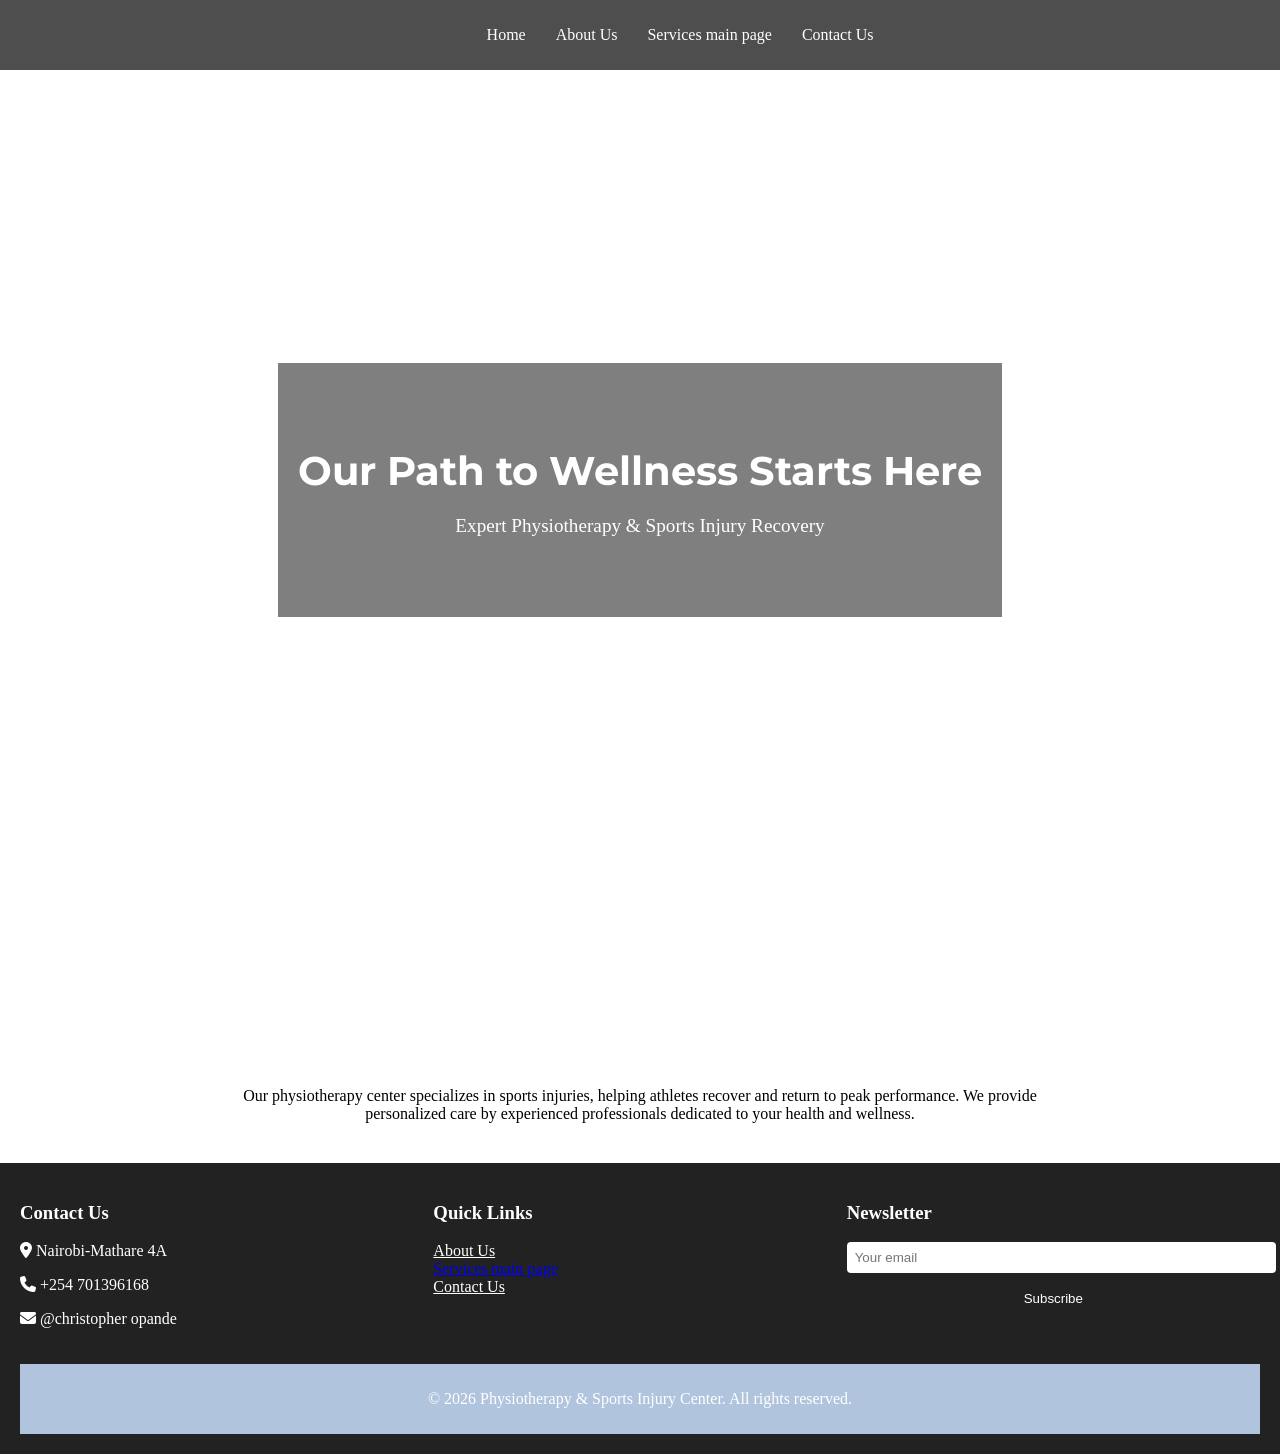
==== index.html @ 8ec616a6 "Update index.html" ====
<!DOCTYPE html>
<html lang="en">
<head>
<meta charset="UTF-8" />
<meta name="viewport" content="width=device-width, initial-scale=1.0"/>
<title>Physio-Center</title>
<!-- Font Awesome for icons -->
<link rel="stylesheet" href="https://cdnjs.cloudflare.com/ajax/libs/font-awesome/6.4.0/css/all.min.css"/>
<!-- Google Fonts -->
<link href="https://fonts.googleapis.com/css2?family=Montserrat:wght@700&family=Open+Sans&display=swap" rel="stylesheet"/>
<style>
  /* CSS for background slideshow in hero */
@keyframes slideBackground {
  0% { background-image: url('jpg.1.jpg'); }
  50% { background-image: url('jpg.15.jpg'); }
  75% { background-image: url('jpg.003.jpg'); }
  80% { background-image: url('jpg002.jpg'); }
  90% { background-image: url('opande22.jpg.'); }
  100% { background-image: url('jpg.1980.png'); }
}
  body {
    margin: 0;
    font-family: 'flex', flex;
    --deep-teal:transparent;
  }

  /* Styles for header */
  header {
    position: fixed;
    width: 100%;
    top: 0;
    background-color: rgba(34, 34, 34, 0.8);
    padding: 10px 20px;
    z-index: 999;
  }
  .nav-container {
    display: flex;
    justify-content: center;
    align-items: center;
  }
  .logo h1 {
    margin: 0;
    color: #fff;
  }
  nav ul {
    list-style: none;
    display:flex;
    gap: 30px;
  }
  nav ul li a {
    color: #fff;
    text-decoration:none;
  }

  /* Hero section with background slideshow */
  .hero {
    height: 100vh;
    background-size: cover;
    background-position: center;
    animation: slideBackground 10s;
    display: flex;
    align-items: center;
    justify-content: center;
    position: relative;
  }
  .hero-overlay {
    background-color: rgba(0, 0, 0, 0.5);
    padding: 50px 20px;
    text-align: center;
    max-width: 800px;
    margin: auto;
  }
  .hero h1 {
    font-family: 'Montserrat', sans-serif;
    font-size: 2.5em;
    margin-bottom: 20px;
    color: #fff;
  }
  .hero p {
    font-size: 1.2em;
    color: #fff;
    margin-bottom: 30px;
  }
  .btn {
    display: inline-block;
    padding: 12px 25px;
    background-color: var(--deep-teal);
    color: #fff;
    text-decoration: flex;
    border-radius: 8px;
    font-weight: bold;
  }

  /* Additional styles for sections if needed */
  section {
    padding: 40px 20px;
  }
  h2 {
    text-align: center;
    margin-bottom: 20px;
    color: var(--deep-teal);
  }

  /* Clean up for responsiveness if needed */
  @media(max-width:768px){
    nav ul {
      flex-direction: column;
      align-items: center;
    }
  }
</style>
</head>
<body>

<!-- Header -->
<header>
  <div class="nav-container">
   <div class="logo">
  
    </div>
    <nav>
      <ul>
 <li><a href="index.html">Home</a></li>

 <li><a href="about.html">About Us</a></li>

 <li><a href="services main page.html">Services main page</a></li>

  <li><a href="contact.html">Contact Us</a></li>
 </ul>
   </nav>
  </div>
</header>

<!-- Hero Section with background slideshow -->
<section class="hero">
  <div class="hero-overlay">

    <h1>Our Path to Wellness Starts Here</h1>
    <p>Expert Physiotherapy & Sports Injury Recovery</p>
  </div>
</section>

<!-- Add other sections if needed, e.g., About, Services, etc. -->

<!-- Example: About Us Preview -->
<section>
  <h2>Welcome to Physio-Center</h2>
  <p style="max-width:800px; margin:auto; text-align:center;">
    Our physiotherapy center specializes in sports injuries, helping athletes recover and return to peak performance. We provide personalized care by experienced professionals dedicated to your health and wellness.
  </p>
</section>

<!-- Footer -->
<footer style="background-color:#222; color:#fff; padding:20px;">
  <div style="display:flex; flex-wrap:wrap; justify-content:space-around;">
    <div style="flex:1; min-width:200px; margin-bottom:20px;">
      <h3>Contact Us</h3>
      <p><i class="fas fa-map-marker-alt"></i> Nairobi-Mathare 4A</p>
      <p><i class="fas fa-phone"></i> +254 701396168</p>
      <p><i class="fas fa-envelope"></i> @christopher opande</p>
    </div>
    <div style="flex:1; min-width:200px; margin-bottom:20px;">
      <h3>Quick Links</h3>
      <ul style="list-style:none; padding:0;">
        <li><a href="about.html" style="color:#fff;">About Us</a></li>
         <li><a href="services main page.html">Services main page</a></li>
        <li><a href="contact.html" style="color:#fff;">Contact Us</a></li>
      </ul>
    </div>
    <div style="flex:1; min-width:200px; margin-bottom:20px;">
      <h3>Newsletter</h3>
      <form>
        <input type="email" placeholder="Your email" required style="width:100%; padding:8px; margin-bottom:10px; border-radius:4px; border:none;" />
        <button type="submit" style="width:100%; padding:8px; border:none; border-radius:4px; background-color:var(--deep-teal); color:#fff;">Subscribe</button>
      </form>
    </div>
  </div>
  <div style="text-align:center; padding:10px; background-color:lightsteelblue";>
    <p>&copy; 2026 Physiotherapy & Sports Injury Center. All rights reserved.</p>
  </div>
</footer>

</body>
</html>
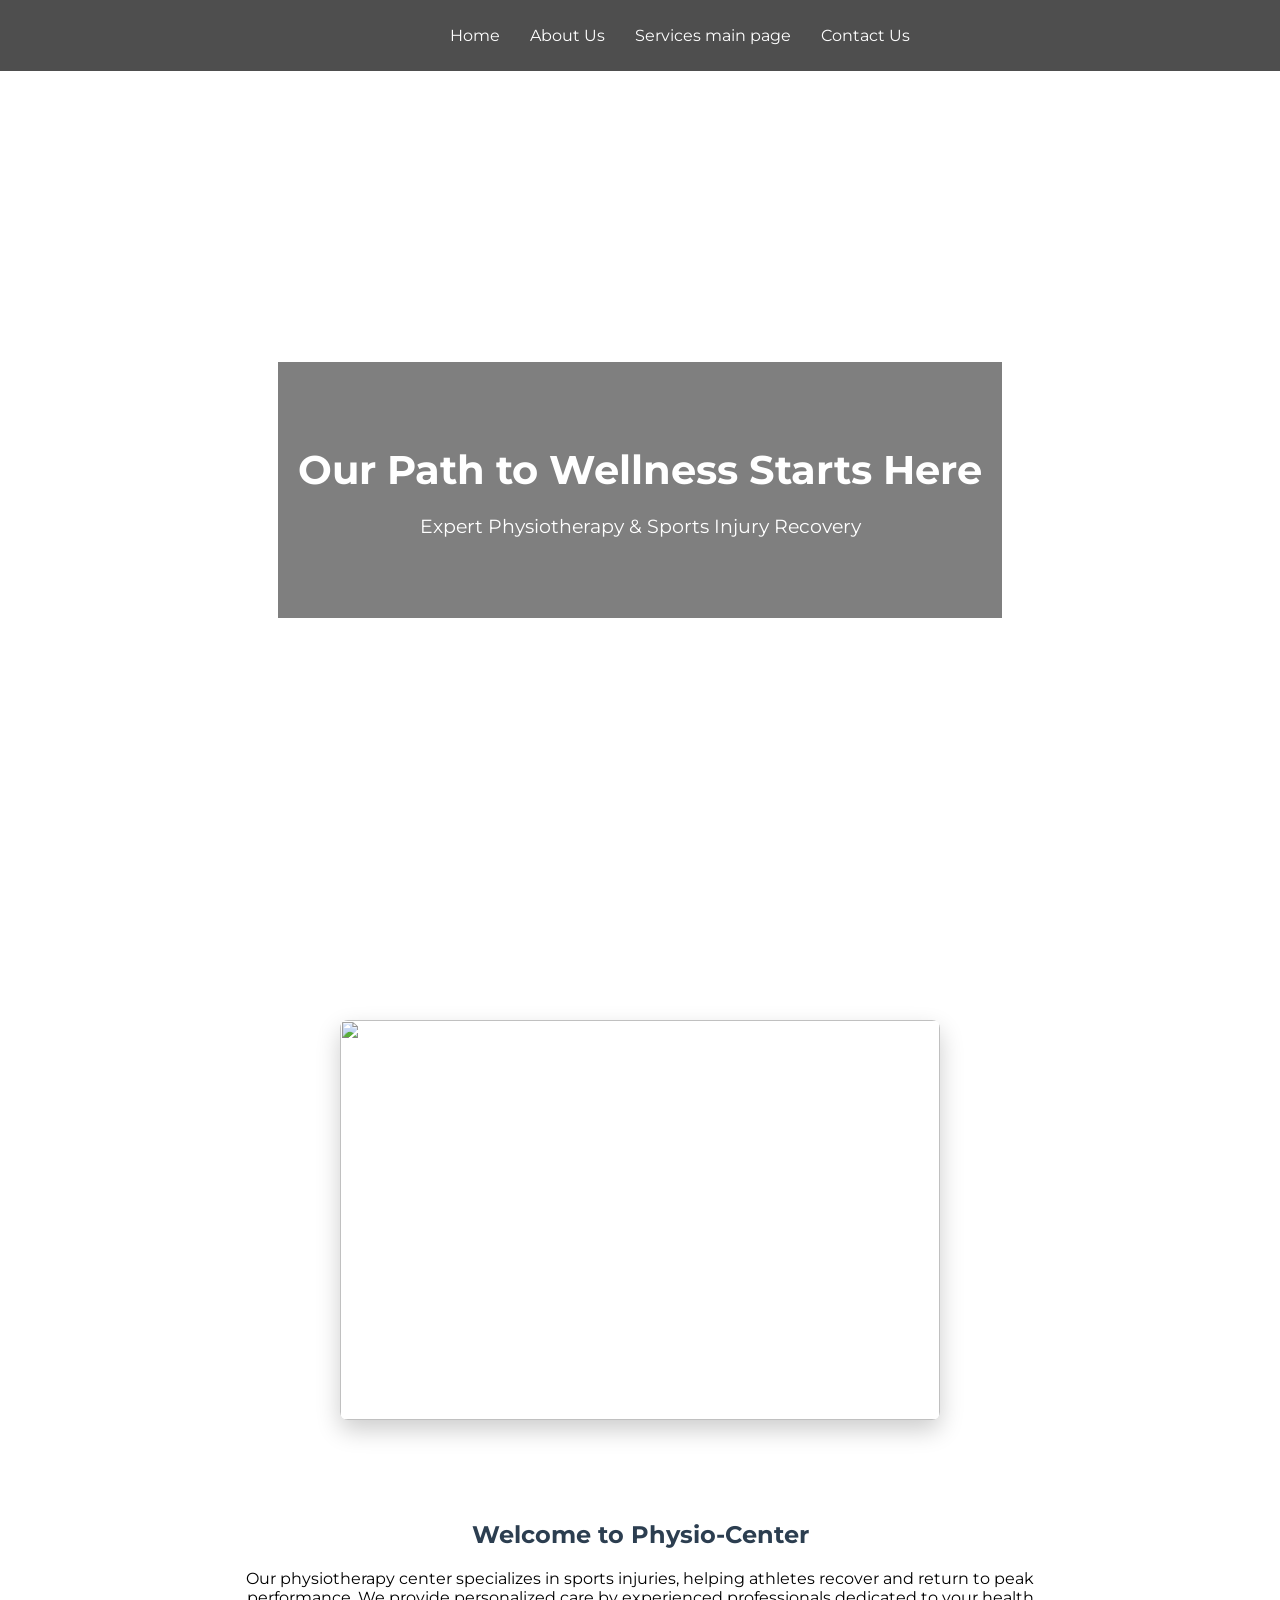
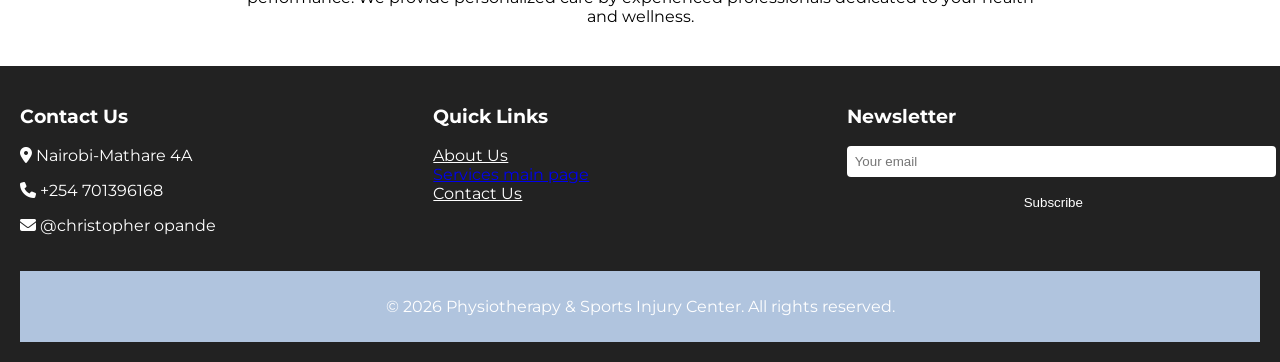
==== commit f1e284f3: "Update index.html" ====
--- a/index.html
+++ b/index.html
@@ -9,19 +9,20 @@
 <!-- Google Fonts -->
 <link href="https://fonts.googleapis.com/css2?family=Montserrat:wght@700&family=Open+Sans&display=swap" rel="stylesheet"/>
 <style>
-  /* CSS for background slideshow in hero */
-@keyframes slideBackground {
-  0% { background-image: url('jpg.1.jpg'); }
-  50% { background-image: url('jpg.15.jpg'); }
-  75% { background-image: url('jpg.003.jpg'); }
-  80% { background-image: url('jpg002.jpg'); }
-  90% { background-image: url('opande22.jpg.'); }
-  100% { background-image: url('jpg.1980.png'); }
-}
+  /* Existing CSS */
+  @keyframes slideBackground {
+    0% { background-image: url('jpg.1.jpg'); }
+    16.66% { background-image: url('jpg.15.jpg'); }
+    33.33% { background-image: url('jpg.003.jpg'); }
+    50% { background-image: url('jpg002.jpg'); }
+    66.66% { background-image: url('opande22.jpg'); }
+    83.33% { background-image: url('jpg.1980.png'); }
+    100% { background-image: url('jpg.1.jpg'); }
+  }
+
   body {
     margin: 0;
-    font-family: 'flex', flex;
-    --deep-teal:transparent;
+    font-family: 'Montserrat', sans-serif;
   }
 
   /* Styles for header */
@@ -44,12 +45,12 @@
   }
   nav ul {
     list-style: none;
-    display:flex;
+    display: flex;
     gap: 30px;
   }
   nav ul li a {
     color: #fff;
-    text-decoration:none;
+    text-decoration: none;
   }
 
   /* Hero section with background slideshow */
@@ -57,7 +58,7 @@
     height: 100vh;
     background-size: cover;
     background-position: center;
-    animation: slideBackground 10s;
+    animation: slideBackground 10s infinite;
     display: flex;
     align-items: center;
     justify-content: center;
@@ -84,9 +85,9 @@
   .btn {
     display: inline-block;
     padding: 12px 25px;
-    background-color: var(--deep-teal);
-    color: #fff;
-    text-decoration: flex;
+    background-color: transparent; /* Will override with CSS variable if needed */
+    color: #fff;
+    text-decoration: none;
     border-radius: 8px;
     font-weight: bold;
   }
@@ -98,10 +99,34 @@
   h2 {
     text-align: center;
     margin-bottom: 20px;
-    color: var(--deep-teal);
-  }
-
-  /* Clean up for responsiveness if needed */
+    color: #2c3e50;
+  }
+
+  /* About Us Image Slider Styles */
+  .about-image {
+    position: relative;
+    width: 100%;
+    max-width: 600px;
+    height: 400px;
+    margin: auto;
+    overflow: hidden;
+    border-radius: 8px;
+    box-shadow: 0 10px 25px rgba(0,0,0,0.2);
+  }
+  .about-image .slide {
+    position: absolute;
+    inset: 0;
+    width: 100%;
+    height: 100%;
+    object-fit: cover;
+    opacity: 0;
+    transition: opacity 1.2s ease-in-out;
+  }
+  .about-image .slide.active {
+    opacity: 1;
+  }
+
+  /* Responsive adjustments */
   @media(max-width:768px){
     nav ul {
       flex-direction: column;
@@ -115,35 +140,39 @@
 <!-- Header -->
 <header>
   <div class="nav-container">
-   <div class="logo">
-  
+    <div class="logo">
+      <!-- You can add logo here if needed -->
     </div>
     <nav>
       <ul>
- <li><a href="index.html">Home</a></li>
-
- <li><a href="about.html">About Us</a></li>
-
- <li><a href="services main page.html">Services main page</a></li>
-
-  <li><a href="contact.html">Contact Us</a></li>
- </ul>
-   </nav>
+        <li><a href="index.html">Home</a></li>
+        <li><a href="about.html">About Us</a></li>
+        <li><a href="services main page.html">Services main page</a></li>
+        <li><a href="contact.html">Contact Us</a></li>
+      </ul>
+    </nav>
   </div>
 </header>
 
 <!-- Hero Section with background slideshow -->
 <section class="hero">
   <div class="hero-overlay">
-
     <h1>Our Path to Wellness Starts Here</h1>
     <p>Expert Physiotherapy & Sports Injury Recovery</p>
   </div>
 </section>
 
-<!-- Add other sections if needed, e.g., About, Services, etc. -->
-
-<!-- Example: About Us Preview -->
+<!-- About Us Image Slider -->
+<section>
+  <div class="about-image">
+    <img src="img1.jpg" class="slide active" />
+    <img src="img2.jpg" class="slide" />
+    <img src="img3.jpg" class="slide" />
+    <!-- Add more images if needed -->
+  </div>
+</section>
+
+<!-- Welcome/About Us Text -->
 <section>
   <h2>Welcome to Physio-Center</h2>
   <p style="max-width:800px; margin:auto; text-align:center;">
@@ -164,7 +193,7 @@
       <h3>Quick Links</h3>
       <ul style="list-style:none; padding:0;">
         <li><a href="about.html" style="color:#fff;">About Us</a></li>
-         <li><a href="services main page.html">Services main page</a></li>
+        <li><a href="services main page.html">Services main page</a></li>
         <li><a href="contact.html" style="color:#fff;">Contact Us</a></li>
       </ul>
     </div>
@@ -176,10 +205,35 @@
       </form>
     </div>
   </div>
-  <div style="text-align:center; padding:10px; background-color:lightsteelblue";>
+  <div style="text-align:center; padding:10px; background-color:lightsteelblue;">
     <p>&copy; 2026 Physiotherapy & Sports Injury Center. All rights reserved.</p>
   </div>
 </footer>
+
+<!-- Scripts -->
+<script>
+  // JavaScript for mobile menu toggle (if you add a menu toggle button)
+  // const menuToggle = document.querySelector('.menu-toggle');
+  // const navLinks = document.querySelector('nav ul');
+  // if (menuToggle && navLinks) {
+  //   menuToggle.addEventListener('click', () => {
+  //     navLinks.classList.toggle('show');
+  //   });
+  // }
+
+  // About Us slideshow setup
+  document.addEventListener('DOMContentLoaded', () => {
+    const slides = document.querySelectorAll('.about-image .slide');
+    if (slides.length > 0) {
+      let current = 0;
+      setInterval(() => {
+        slides[current].classList.remove('active');
+        current = (current + 1) % slides.length;
+        slides[current].classList.add('active');
+      }, 3000); // Change slide every 3 seconds
+    }
+  });
+</script>
 
 </body>
 </html>
